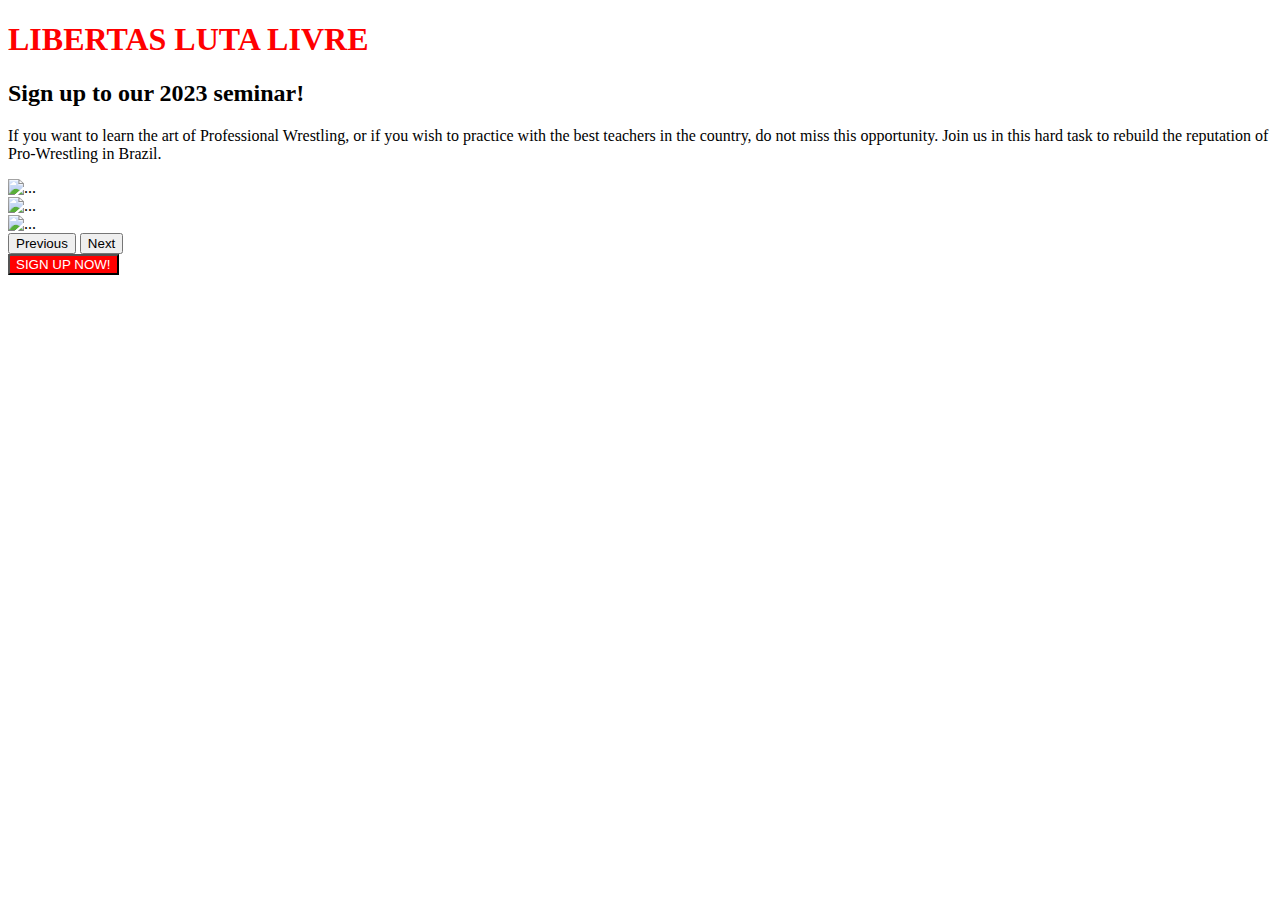
==== index.html @ dc7fbae0 "task particular" ====
<!DOCTYPE html>
<html lang="en">
<head>
    <meta charset="UTF-8">
    <meta http-equiv="X-UA-Compatible" content="IE=edge">
    <meta name="viewport" content="width=device-width, initial-scale=1.0">
    <title>Pro-Wrestling Seminar</title>
    <!--bootstrap stylesheet-->
    <link href="https://cdn.jsdelivr.net/npm/bootstrap@5.2.0/dist/css/bootstrap.min.css" rel="stylesheet" integrity="sha384-gH2yIJqKdNHPEq0n4Mqa/HGKIhSkIHeL5AyhkYV8i59U5AR6csBvApHHNl/vI1Bx" crossorigin="anonymous">
    <link rel="stylesheet" href="./style.css">
</head>
<body>
    <div class="container text-center">
        <h1 class="py-5">LIBERTAS LUTA LIVRE</h1>
        <h2 class="py-3">Sign up to our 2023 seminar!</h2>
        <p>If you want to learn the art of Professional Wrestling, or if you wish to practice with the best teachers in the country, do not miss this opportunity. Join us in this hard task to rebuild the reputation of Pro-Wrestling in Brazil. </p>
    </div>

<!--carousel-->

    <div id="carouselExampleControls" class="carousel slide container" data-bs-ride="carousel">
        <div class="carousel-inner">
            <div class="carousel-item active">
                <img src="https://images.unsplash.com/photo-1443683263937-3e377546e8a8?ixlib=rb-1.2.1&ixid=MnwxMjA3fDB8MHxwaG90by1wYWdlfHx8fGVufDB8fHx8&auto=format&fit=crop&w=1172&q=80" class="d-block w-100" alt="...">
            </div>
            <div class="carousel-item">
                <img src="https://images.unsplash.com/photo-1524633412778-878453ef0cd7?ixlib=rb-1.2.1&ixid=MnwxMjA3fDB8MHxwaG90by1wYWdlfHx8fGVufDB8fHx8&auto=format&fit=crop&w=1170&q=80" class="d-block w-100" alt="...">
            </div>
            <div class="carousel-item">
                <img src="https://images.unsplash.com/photo-1488656711237-487ce1cc53b7?ixlib=rb-1.2.1&ixid=MnwxMjA3fDB8MHxwaG90by1wYWdlfHx8fGVufDB8fHx8&auto=format&fit=crop&w=1170&q=80" class="d-block w-100" alt="...">
            </div>
        </div>
        <button class="carousel-control-prev" type="button" data-bs-target="#carouselExampleControls" data-bs-slide="prev">
            <span class="carousel-control-prev-icon" aria-hidden="true"></span>
            <span class="visually-hidden">Previous</span>
        </button>
        <button class="carousel-control-next" type="button" data-bs-target="#carouselExampleControls" data-bs-slide="next">
            <span class="carousel-control-next-icon" aria-hidden="true"></span>
            <span class="visually-hidden">Next</span>
        </button>
    </div>

    <div class="d-grid gap-2 col-6 mx-auto p-5">
        <button id="botao" class="btn btn-danger btn-lg" type="button"><a href="./form.html">SIGN UP NOW!</button></a>
      </div>
    <!--bootstrap js-->
    <script src="https://cdn.jsdelivr.net/npm/bootstrap@5.2.0/dist/js/bootstrap.bundle.min.js" integrity="sha384-A3rJD856KowSb7dwlZdYEkO39Gagi7vIsF0jrRAoQmDKKtQBHUuLZ9AsSv4jD4Xa" crossorigin="anonymous"></script>
</body>
</html>
---- style.css ----
h1 {
    color: red;
}

a {
    text-decoration: none;
    color: white;
}

a:hover {
    color: white;
}

#botao {
    background-color: rgb(255, 0, 0);
}

#botao:hover {
    background-color: rgb(185, 0, 0);
}

#error {
    font-size: 12px;
    color: red;
    padding: 5px;
    margin: 10px;
}
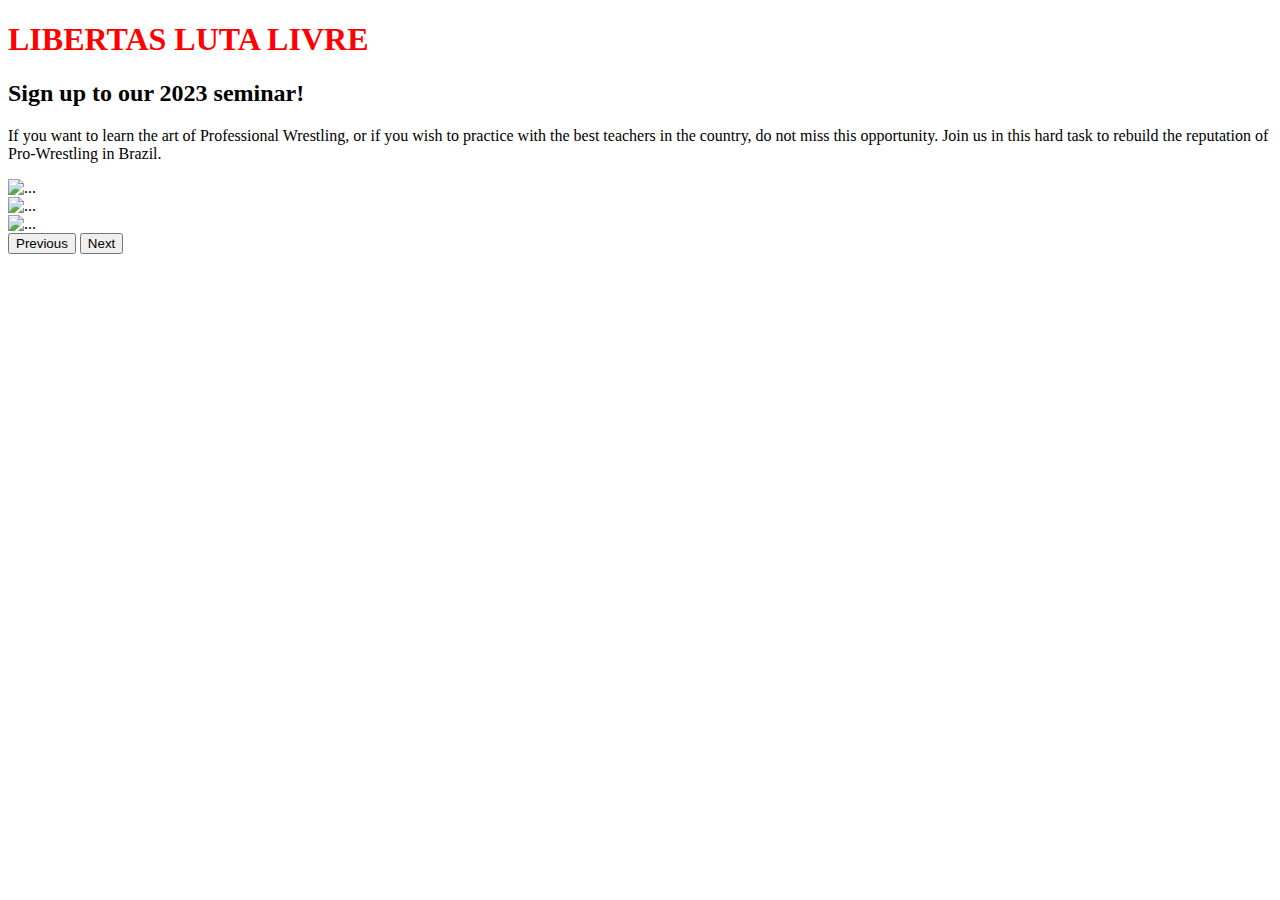
==== commit 1e09b286: "Update index.html" ====
--- a/index.html
+++ b/index.html
@@ -41,9 +41,9 @@
     </div>
 
     <div class="d-grid gap-2 col-6 mx-auto p-5">
-        <button id="botao" class="btn btn-danger btn-lg" type="button"><a href="./form.html">SIGN UP NOW!</button></a>
-      </div>
+        <a class="btn btn-danger btn-lg" href="./form.html">SIGN UP NOW!</a>
+    </div>
     <!--bootstrap js-->
     <script src="https://cdn.jsdelivr.net/npm/bootstrap@5.2.0/dist/js/bootstrap.bundle.min.js" integrity="sha384-A3rJD856KowSb7dwlZdYEkO39Gagi7vIsF0jrRAoQmDKKtQBHUuLZ9AsSv4jD4Xa" crossorigin="anonymous"></script>
 </body>
-</html>+</html>
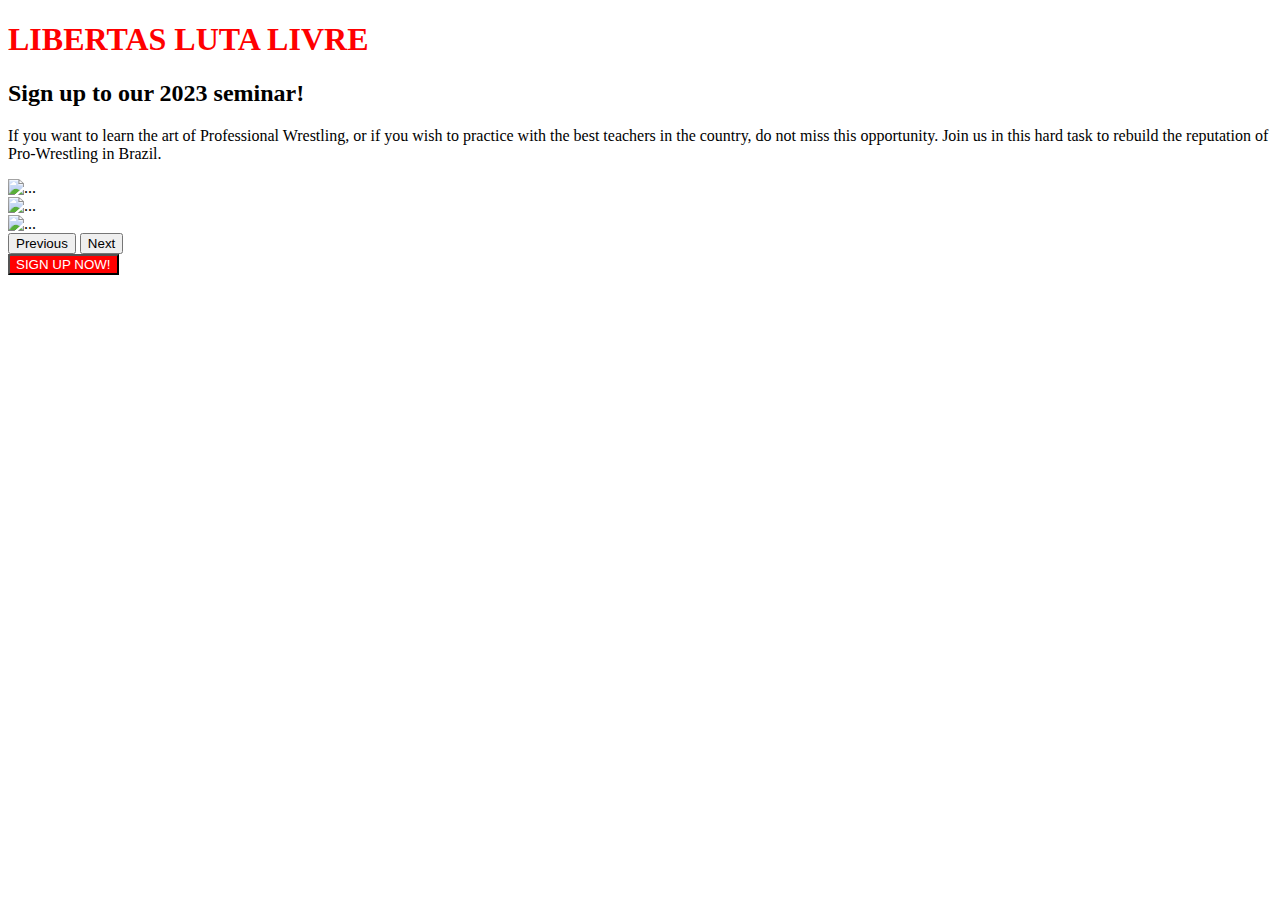
==== commit 38a713a6: "Merge branch 'main' of https://github.com/PezaoUp/Gustavos-Task" ====
--- a/index.html
+++ b/index.html
@@ -41,8 +41,8 @@
     </div>
 
     <div class="d-grid gap-2 col-6 mx-auto p-5">
-        <a class="btn btn-danger btn-lg" href="./form.html">SIGN UP NOW!</a>
-    </div>
+        <button id="botao" class="btn btn-danger btn-lg" type="button"><a href="./form.html">SIGN UP NOW!</button></a>
+      </div>
     <!--bootstrap js-->
     <script src="https://cdn.jsdelivr.net/npm/bootstrap@5.2.0/dist/js/bootstrap.bundle.min.js" integrity="sha384-A3rJD856KowSb7dwlZdYEkO39Gagi7vIsF0jrRAoQmDKKtQBHUuLZ9AsSv4jD4Xa" crossorigin="anonymous"></script>
 </body>
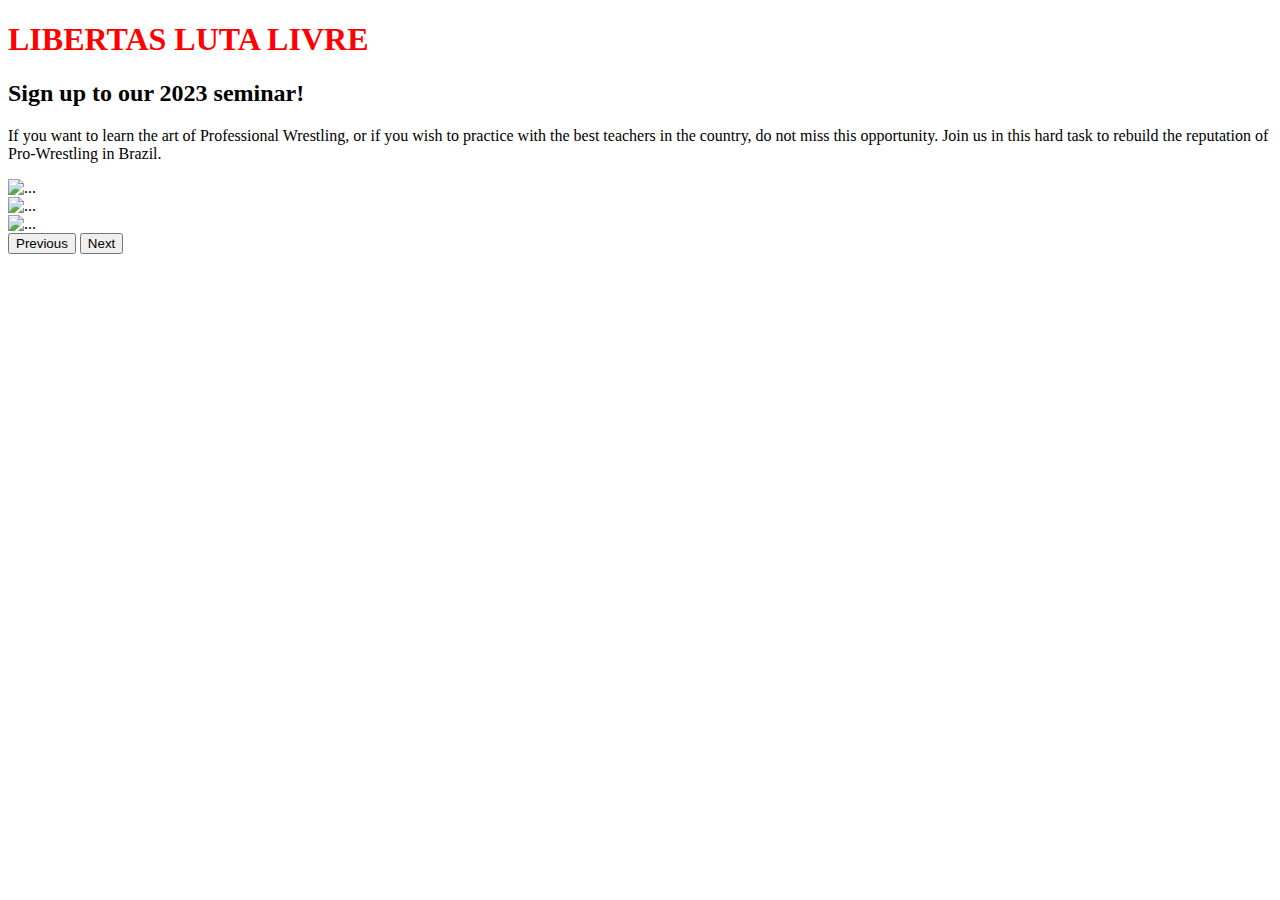
==== commit a914e942: "fixed button bug" ====
--- a/index.html
+++ b/index.html
@@ -41,9 +41,10 @@
     </div>
 
     <div class="d-grid gap-2 col-6 mx-auto p-5">
-        <button id="botao" class="btn btn-danger btn-lg" type="button"><a href="./form.html">SIGN UP NOW!</button></a>
-      </div>
+        <a class="btn btn-danger btn-lg" href="./form.html">SIGN UP NOW!</a>
+    </div>
+    
     <!--bootstrap js-->
     <script src="https://cdn.jsdelivr.net/npm/bootstrap@5.2.0/dist/js/bootstrap.bundle.min.js" integrity="sha384-A3rJD856KowSb7dwlZdYEkO39Gagi7vIsF0jrRAoQmDKKtQBHUuLZ9AsSv4jD4Xa" crossorigin="anonymous"></script>
 </body>
-</html>
+</html>